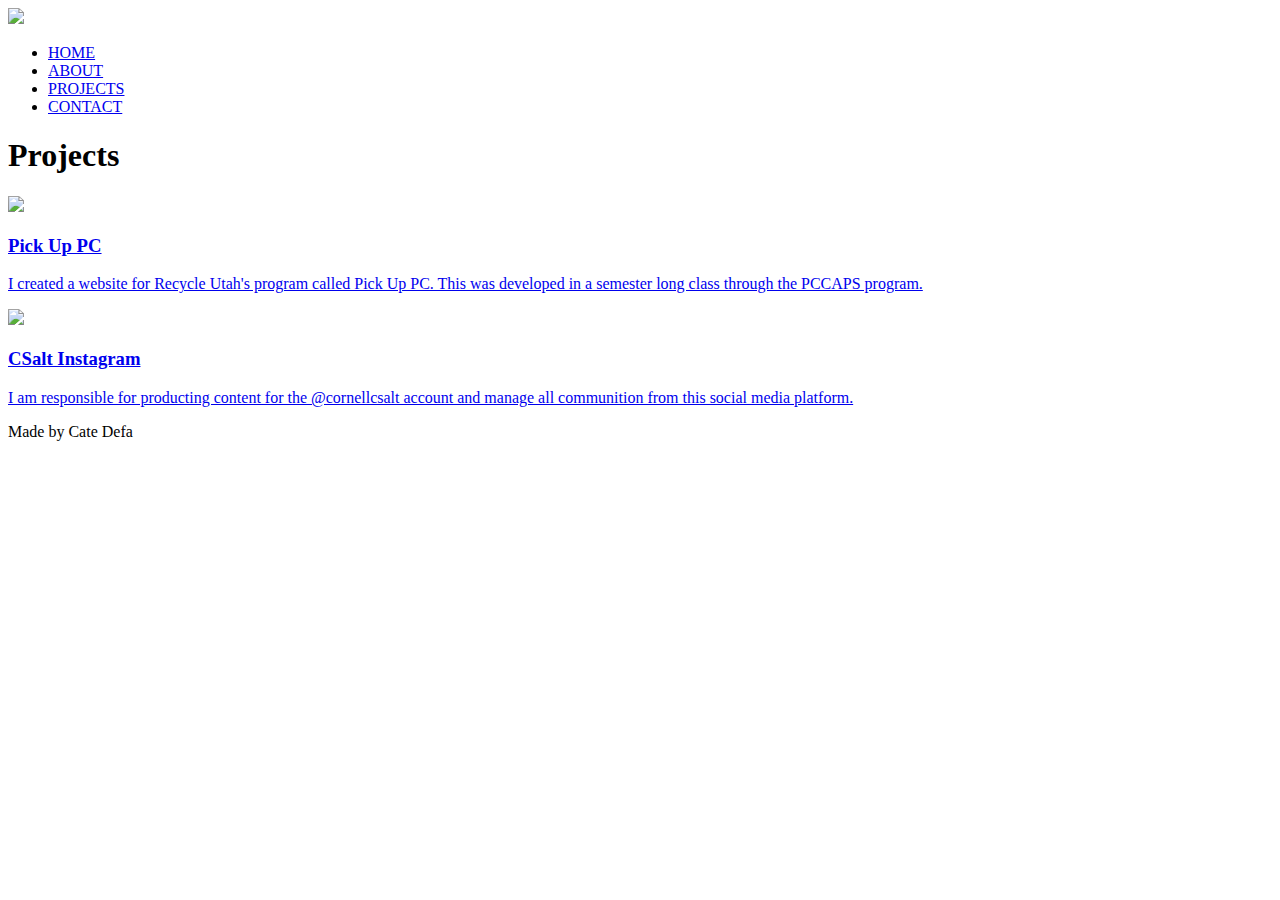
==== projects.html @ 0f792b6d "Update projects.html" ====
<!DOCTYPE html>
<html>
<head>
    <meta name="viewport" content="with=device-width, initial-scale=1.0">
    <title>Cate Defa</title>
    <link rel="stylesheet" href="style.css">
    <link rel="preconnect" href="https://fonts.googleapis.com">
<link rel="preconnect" href="https://fonts.gstatic.com" crossorigin>
<link href="https://fonts.googleapis.com/css2?
family=Oswald&family=Poppins:wght@100;200;300;400;600;700&display=swap"
rel="stylesheet">
<link rel="stylesheet" href="https://cdn.jsdelivr.net/npm/@fortawesome/
fontawesome-free@6.4.2/css/fontawesome.min.css">
</head>
<body>
<section class="sub-header">
    <nav>
        <a href="index.html"><img src="images/logo.png"></a>
        <div class="nav-links" id="navLinks">
            <i class="fa fa-times" onclick="hideMenu()"></i>
            <ul>
                <li><a href="index.html">HOME</a></li>
                <li><a href="about.html">ABOUT</a></li>
                <li><a href="projects.html">PROJECTS</a></li>
                <li><a href="contact.html">CONTACT</a></li>
            </ul>
        </div>
        <i class="fa fa-bars" onclick="showMenu()"></i>
    </nav>
    <h1>Projects</h1>
</section>

<!----- Project Content------->

<section class="projects">
    <div class="row">
        <div class="projects-col">
            <a href="https://cdefa23.github.io/PickUpPC/">
                <img src="images/pickup.png">
                <h3>Pick Up PC</h3>
                <p>I created a website for Recycle Utah's program called Pick Up PC. This was developed in a semester long class through the PCCAPS program.</p>
            </a>
        </div>
        <div class="projects-col">
            <a href="https://www.instagram.com/cornellcsalt/">
                <img src="images/csaltlogo.png">
                <h3>CSalt Instagram</h3>
                <p>I am responsible for producting content for the @cornellcsalt account and manage all communition from this social media platform.</p>
            </a> 

        </div>
    </div>

</section>

<!----- Footer ------->

<section class="footer">
    <div class="icons">
        <i class="fa fa-linkedin"></i>
    </div>
    <p>Made by Cate Defa</p>
</section>

<!------JavaScript for Toggle Menu------>
<script>

    var navLinks = document.getElementById("navLinks");

    function showMenu(){
        navLinks.style.right = "0";
    }
    function hideMenu(){
        navLinks.style.right = "-200px";
    }

</script>

</body>
</html>
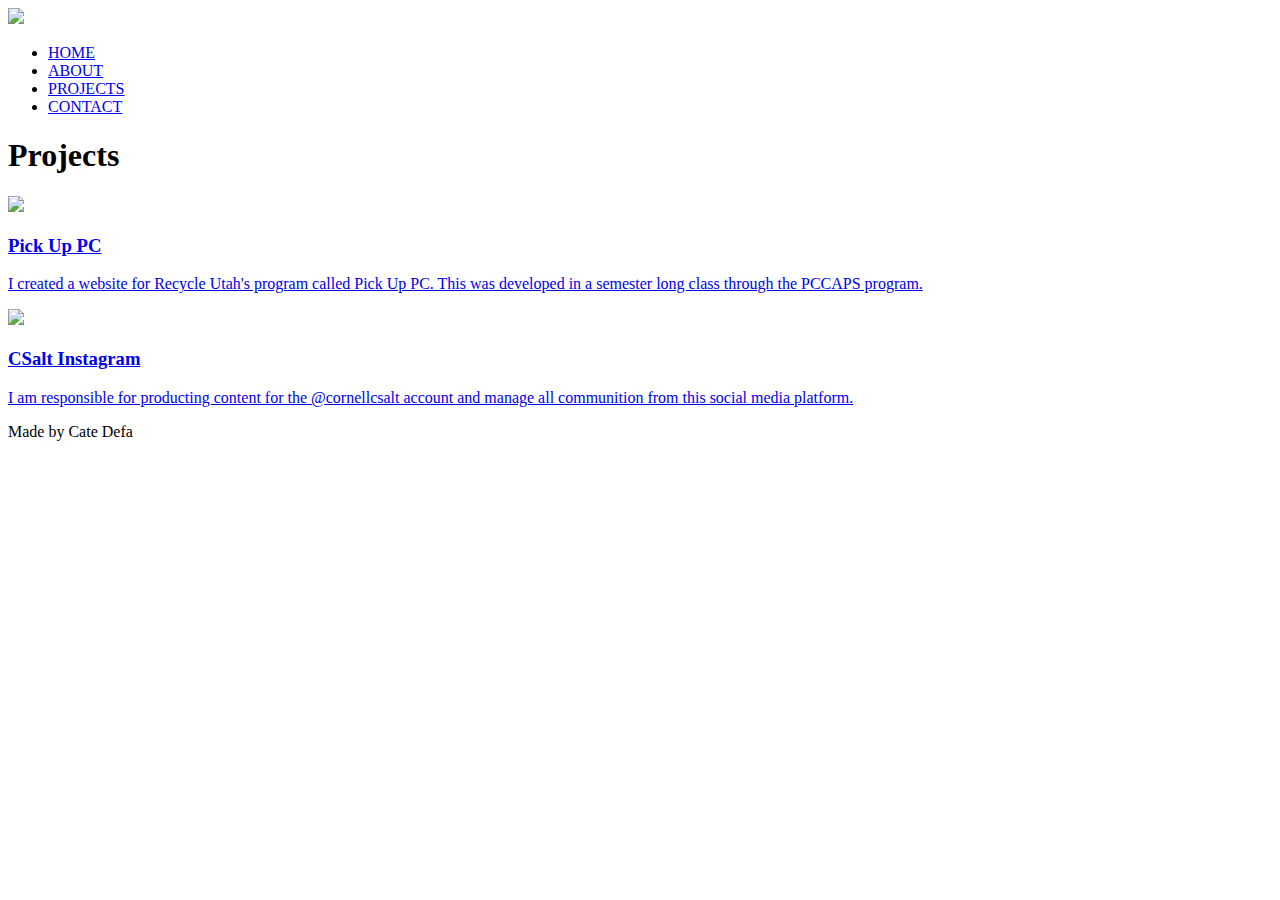
==== commit ab1d61ac: "Update projects.html" ====
--- a/projects.html
+++ b/projects.html
@@ -15,7 +15,7 @@
 <body>
 <section class="sub-header">
     <nav>
-        <a href="index.html"><img src="images/logo.png"></a>
+        <a href="index.html"><img src="logo.png"></a>
         <div class="nav-links" id="navLinks">
             <i class="fa fa-times" onclick="hideMenu()"></i>
             <ul>
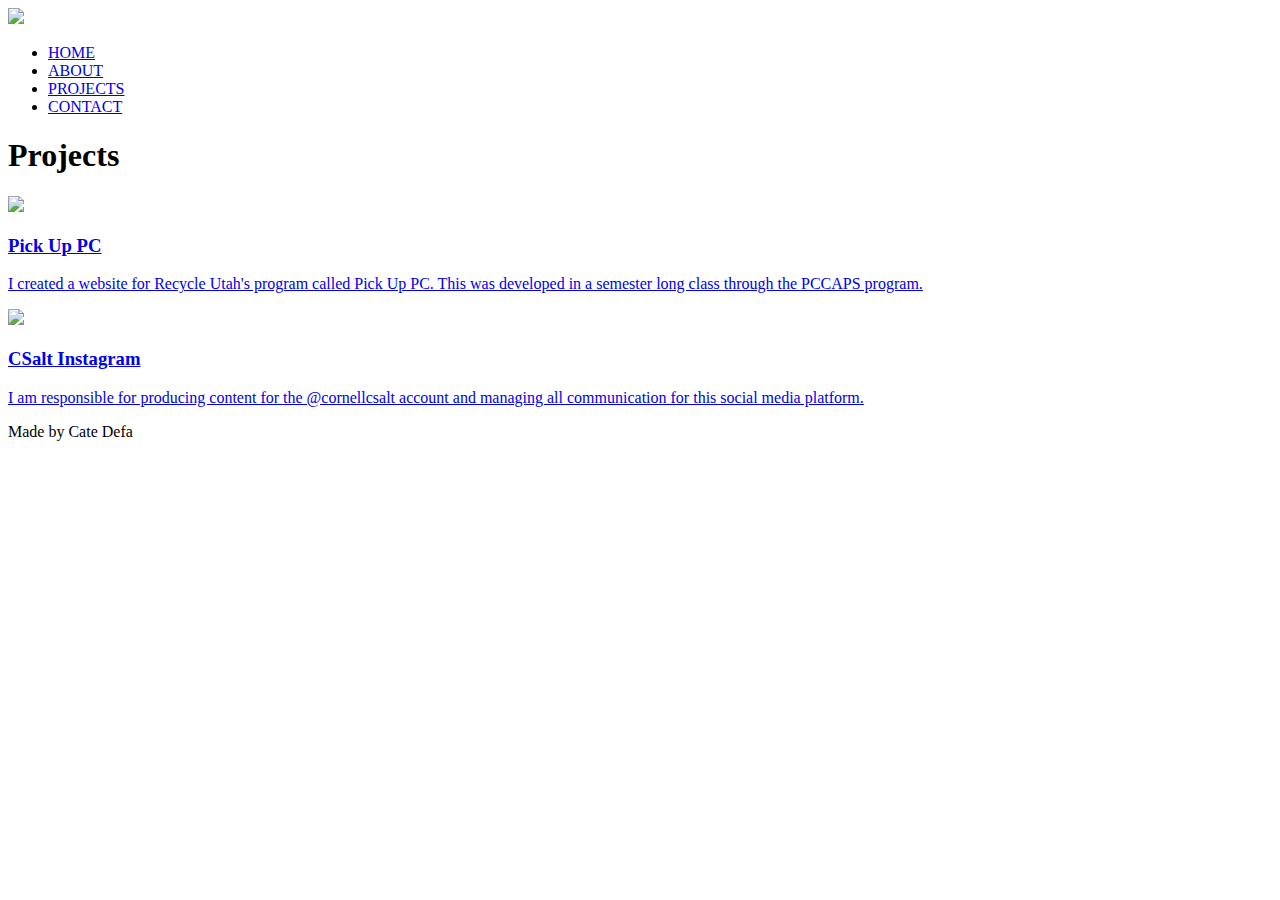
==== commit 8d35c46f: "Update projects.html" ====
--- a/projects.html
+++ b/projects.html
@@ -45,7 +45,7 @@
             <a href="https://www.instagram.com/cornellcsalt/">
                 <img src="images/csaltlogo.png">
                 <h3>CSalt Instagram</h3>
-                <p>I am responsible for producting content for the @cornellcsalt account and manage all communition from this social media platform.</p>
+                <p>I am responsible for producing content for the @cornellcsalt account and managing all communication for this social media platform.</p>
             </a> 
 
         </div>
